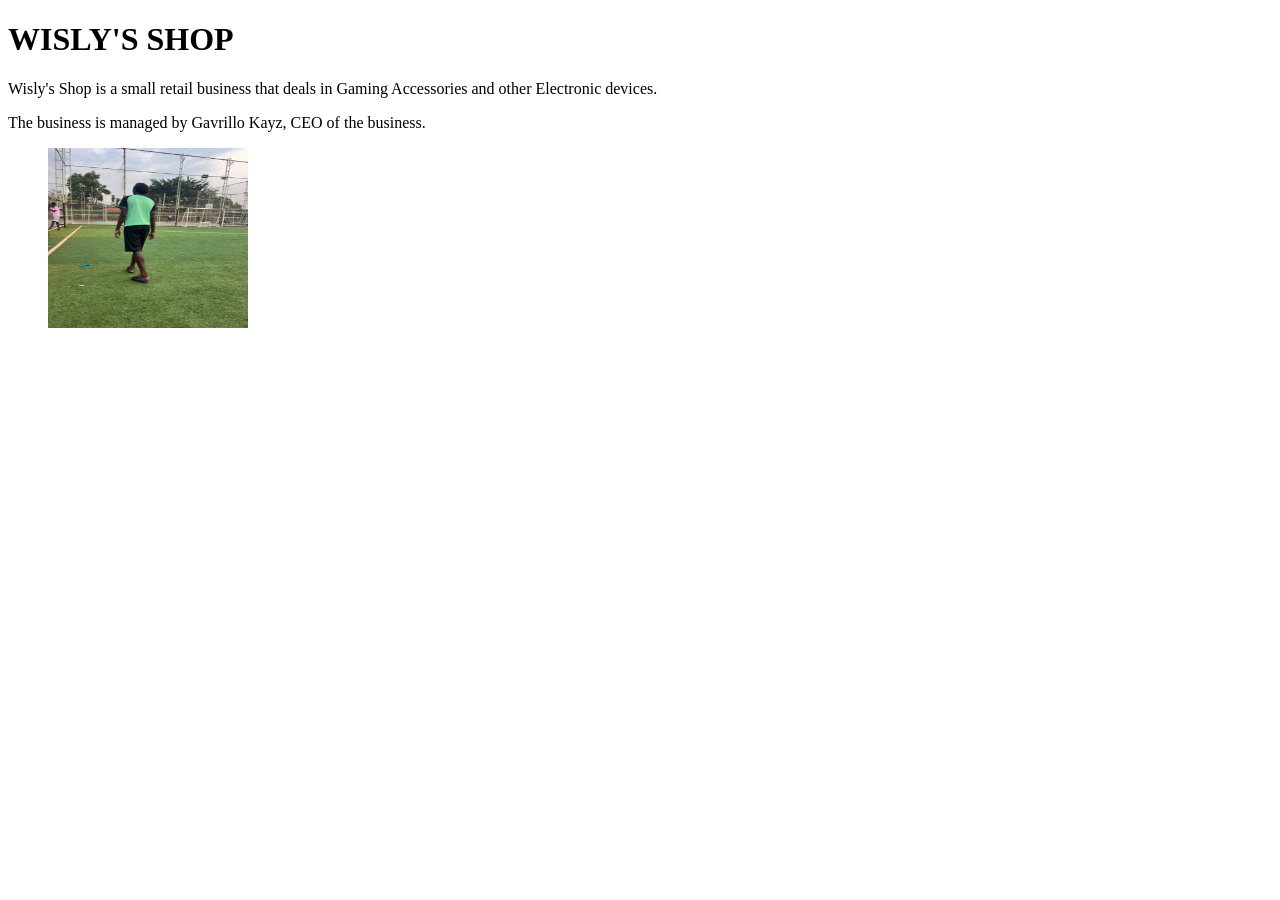
==== index.html @ 08dfae1b "ch" ====
<!DOCTYPE html>
<html lang="en">
<head>
    <meta charset="UTF-8">
    <meta name="viewport" content="width=device-width, initial-scale=1.0">
    <title>Document</title>
</head>
<body>
    <h1>WISLY'S SHOP</h1>
    <p>Wisly's Shop is a small retail business that deals in Gaming Accessories and other Electronic devices.</p>
    <p>The business is managed by Gavrillo Kayz, CEO of the business.</p>
    <ul>
        <img src="WhatsApp Image 2026-08-02 at 19.47.10.jpeg" alt="CEO of business" height="180" width="200">
    </ul>
</body>
</html>
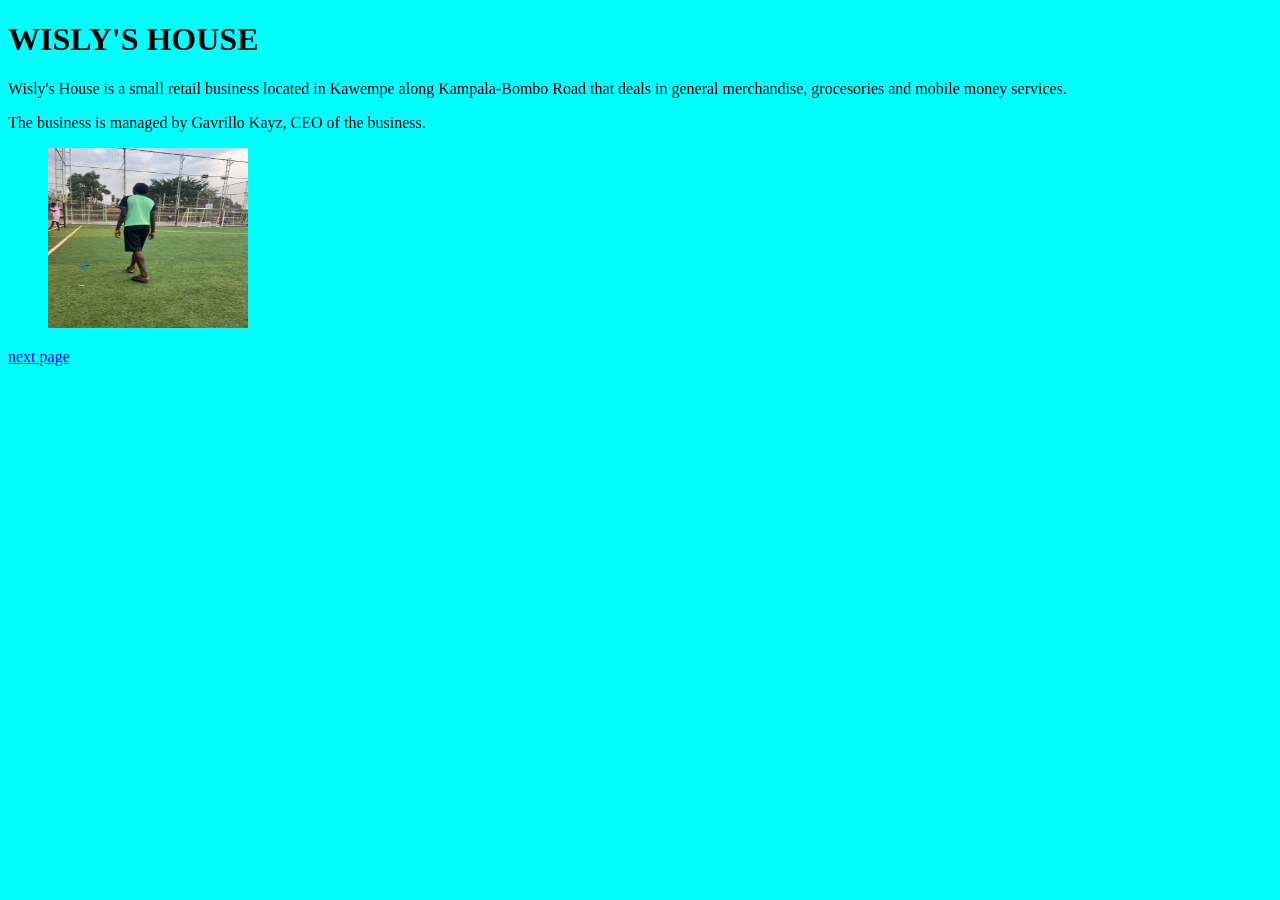
==== commit 1377110e: "com" ====
--- a/index.html
+++ b/index.html
@@ -4,13 +4,20 @@
     <meta charset="UTF-8">
     <meta name="viewport" content="width=device-width, initial-scale=1.0">
     <title>Document</title>
+    <style>
+        body{
+            background-color: aqua;
+        }
+    </style>
 </head>
 <body>
-    <h1>WISLY'S SHOP</h1>
-    <p>Wisly's Shop is a small retail business that deals in Gaming Accessories and other Electronic devices.</p>
+    <h1>WISLY'S HOUSE</h1>
+    <p>Wisly's House is a small retail business located in Kawempe along Kampala-Bombo Road that deals in general merchandise, grocesories and mobile money services.</p>
     <p>The business is managed by Gavrillo Kayz, CEO of the business.</p>
     <ul>
         <img src="WhatsApp Image 2026-08-02 at 19.47.10.jpeg" alt="CEO of business" height="180" width="200">
     </ul>
 </body>
+
+<a href="Service page.html">next page</a>
 </html>
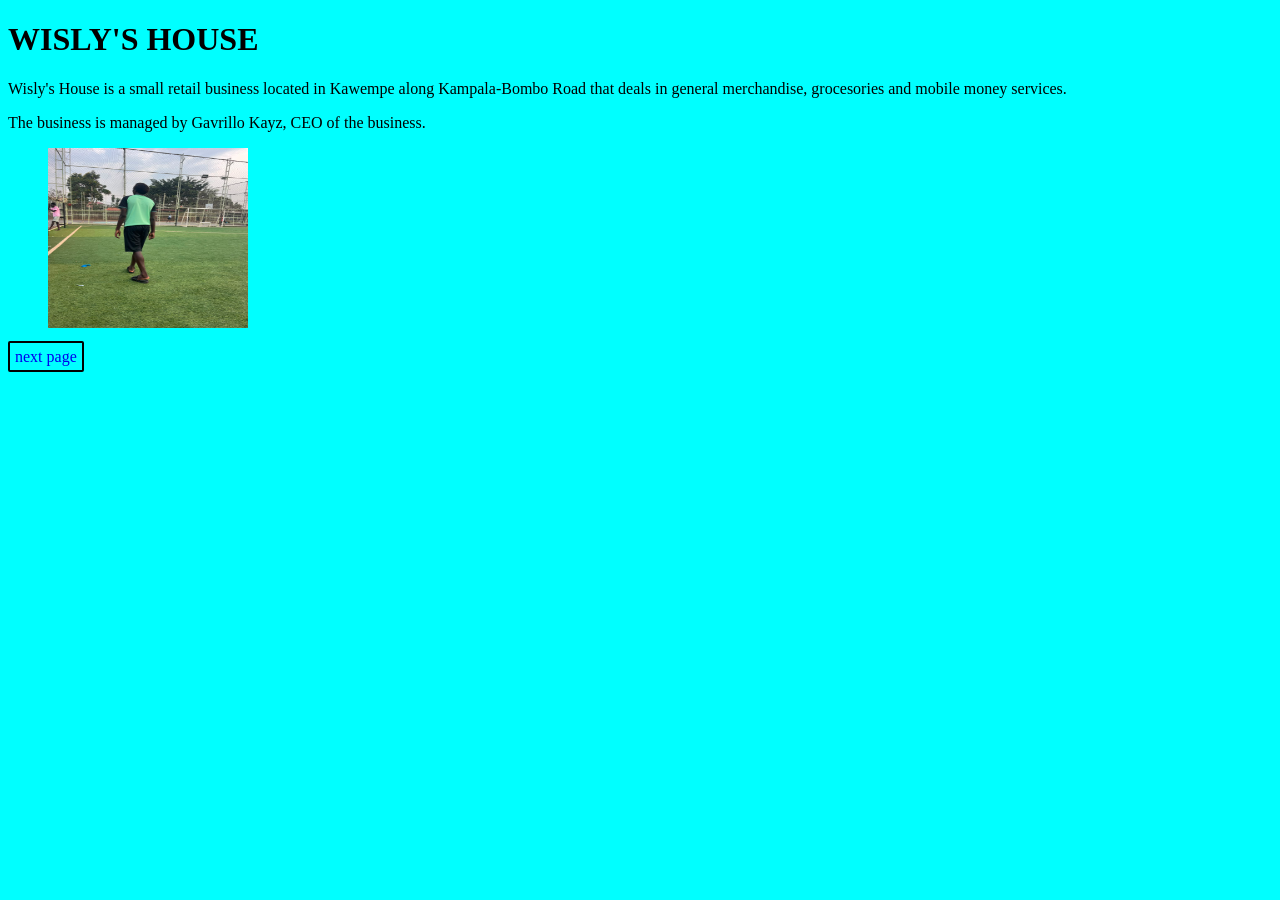
==== commit 19b03673: "ca" ====
--- a/index.html
+++ b/index.html
@@ -4,6 +4,8 @@
     <meta charset="UTF-8">
     <meta name="viewport" content="width=device-width, initial-scale=1.0">
     <title>Document</title>
+
+    <link rel="stylesheet" href="main_styles.css">
     <style>
         body{
             background-color: aqua;
--- a/main_styles.css
+++ b/main_styles.css
@@ -0,0 +1,10 @@
+body{
+    background-color: aqua;
+}
+
+a{
+    text-decoration: none;
+    border: 2px solid black;
+    padding: 5px;
+    border-radius: 2px;
+}
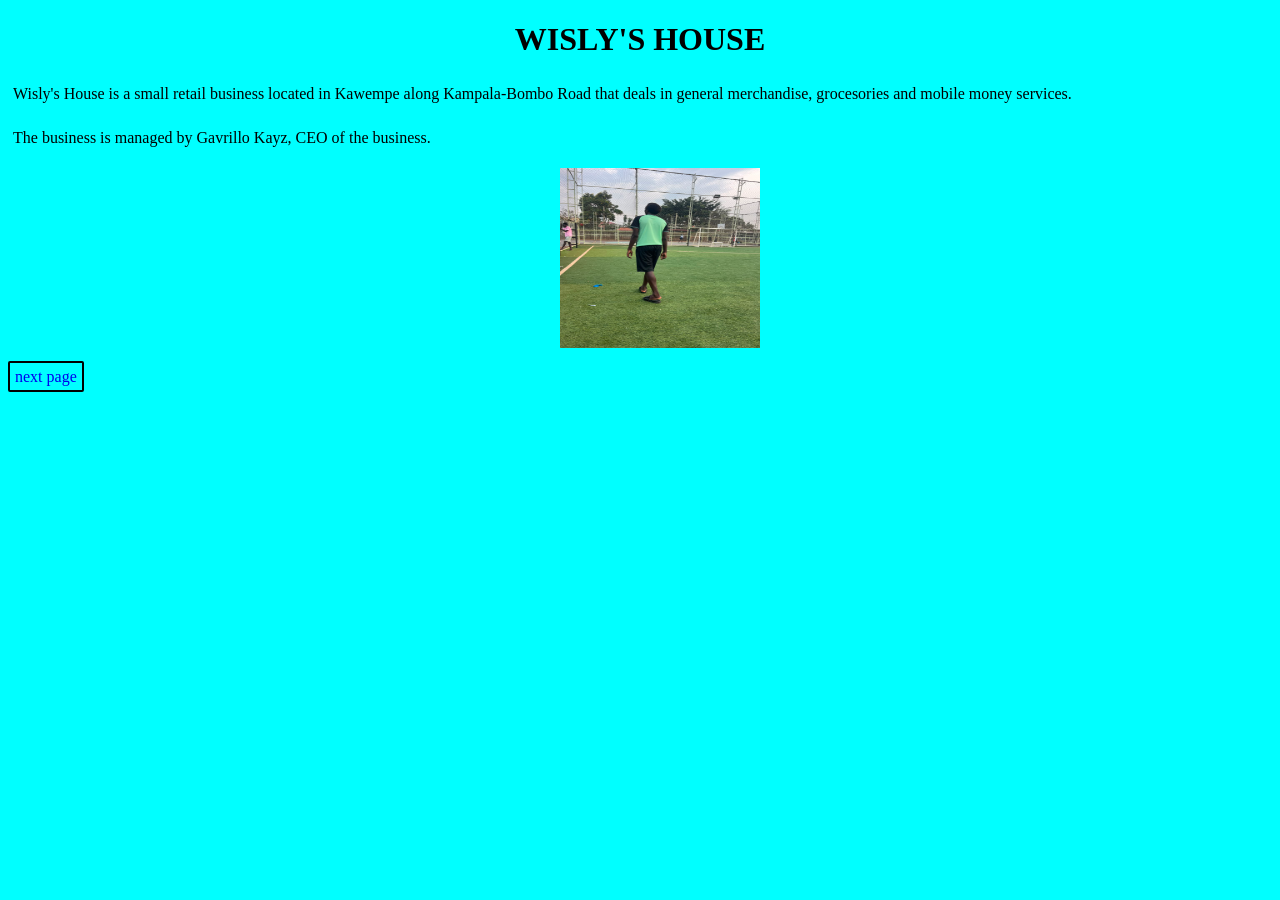
==== commit 3cf341ca: "cd" ====
--- a/index.html
+++ b/index.html
@@ -10,13 +10,22 @@
         body{
             background-color: aqua;
         }
+
+        h1{
+            text-align: center;
+        }
+
+        p{
+            padding: 5px;
+            border-right: 5px;
+        }
     </style>
 </head>
 <body>
     <h1>WISLY'S HOUSE</h1>
     <p>Wisly's House is a small retail business located in Kawempe along Kampala-Bombo Road that deals in general merchandise, grocesories and mobile money services.</p>
     <p>The business is managed by Gavrillo Kayz, CEO of the business.</p>
-    <ul>
+    <ul style="text-align: center;">
         <img src="WhatsApp Image 2026-08-02 at 19.47.10.jpeg" alt="CEO of business" height="180" width="200">
     </ul>
 </body>
--- a/main_styles.css
+++ b/main_styles.css
@@ -7,4 +7,8 @@
     border: 2px solid black;
     padding: 5px;
     border-radius: 2px;
+}
+
+h1{
+    
 }
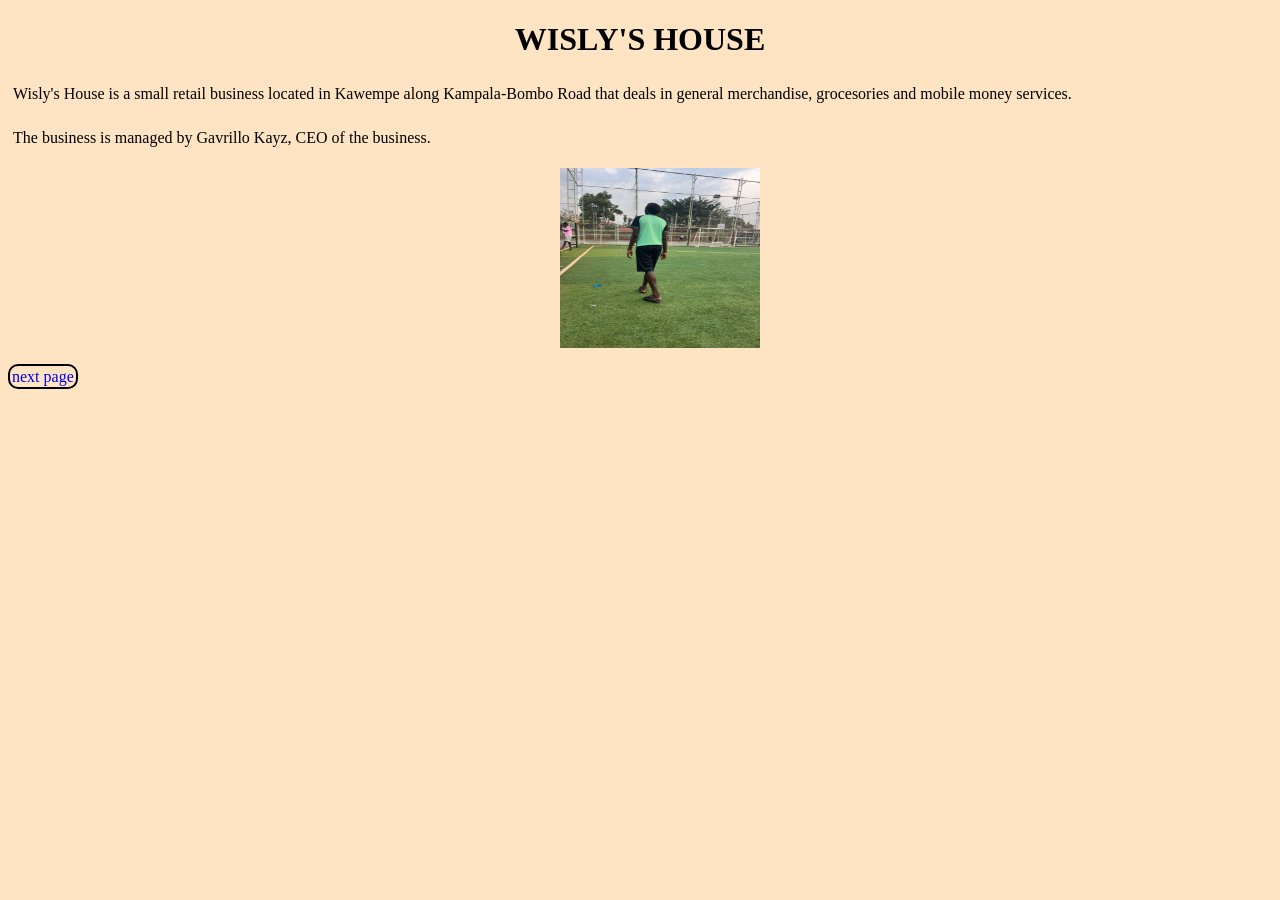
==== commit cf95aa99: "commit" ====
--- a/index.html
+++ b/index.html
@@ -7,9 +7,7 @@
 
     <link rel="stylesheet" href="main_styles.css">
     <style>
-        body{
-            background-color: aqua;
-        }
+       
 
         h1{
             text-align: center;
@@ -18,6 +16,13 @@
         p{
             padding: 5px;
             border-right: 5px;
+        }
+
+        a{
+            text-decoration: none;
+            border: 2px solid black;
+            border-radius: 10px;
+            padding: 2px;
         }
     </style>
 </head>
--- a/main_styles.css
+++ b/main_styles.css
@@ -1,14 +1,19 @@
 body{
-    background-color: aqua;
+    background-color: bisque;
 }
 
-a{
+a:hover{
     text-decoration: none;
     border: 2px solid black;
     padding: 5px;
-    border-radius: 2px;
+    border-radius: 50px;
+    color: red;
+    background-color: black;
+    font-style: italic;
+
 }
 
-h1{
+.class-heading:hover{
+    color: ;
     
 }
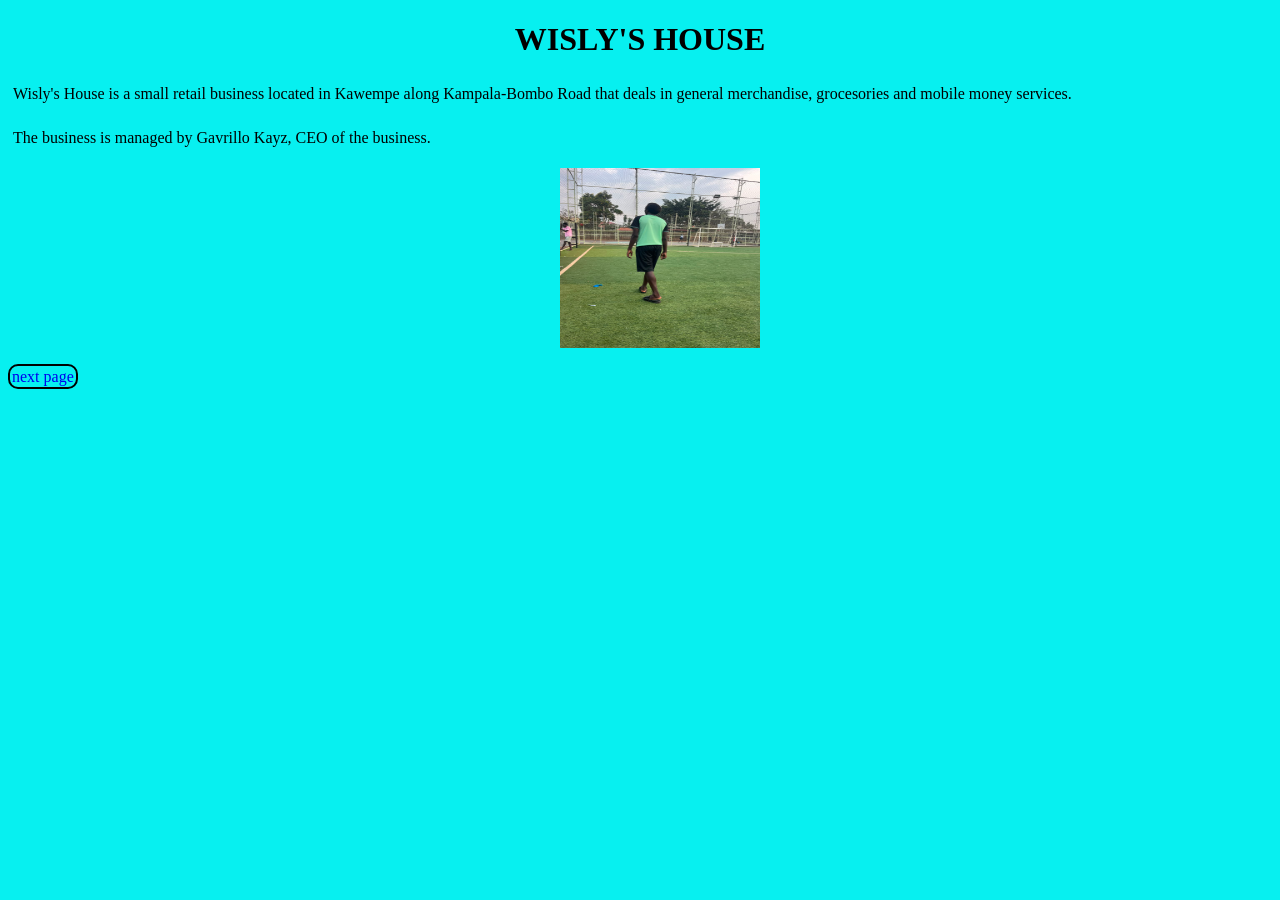
==== commit 2b5d835e: "NI" ====
--- a/index.html
+++ b/index.html
@@ -3,7 +3,7 @@
 <head>
     <meta charset="UTF-8">
     <meta name="viewport" content="width=device-width, initial-scale=1.0">
-    <title>Document</title>
+    <title>HOME PAGE</title>
 
     <link rel="stylesheet" href="main_styles.css">
     <style>
@@ -27,7 +27,7 @@
     </style>
 </head>
 <body>
-    <h1>WISLY'S HOUSE</h1>
+    <h1 class="class-heading">WISLY'S HOUSE</h1>
     <p>Wisly's House is a small retail business located in Kawempe along Kampala-Bombo Road that deals in general merchandise, grocesories and mobile money services.</p>
     <p>The business is managed by Gavrillo Kayz, CEO of the business.</p>
     <ul style="text-align: center;">
--- a/main_styles.css
+++ b/main_styles.css
@@ -1,19 +1,21 @@
 body{
-    background-color: bisque;
+    background-color: rgb(7, 240, 240);
 }
 
 a:hover{
     text-decoration: none;
-    border: 2px solid black;
+    border: 2px solid rgb(247, 247, 4);
     padding: 5px;
     border-radius: 50px;
-    color: red;
+    color: blue;
     background-color: black;
-    font-style: italic;
+    font-family: sans-serif;
+    box-shadow: yellow;
 
 }
 
 .class-heading:hover{
-    color: ;
+    color: blue;
+    text-decoration: underline;
     
 }
